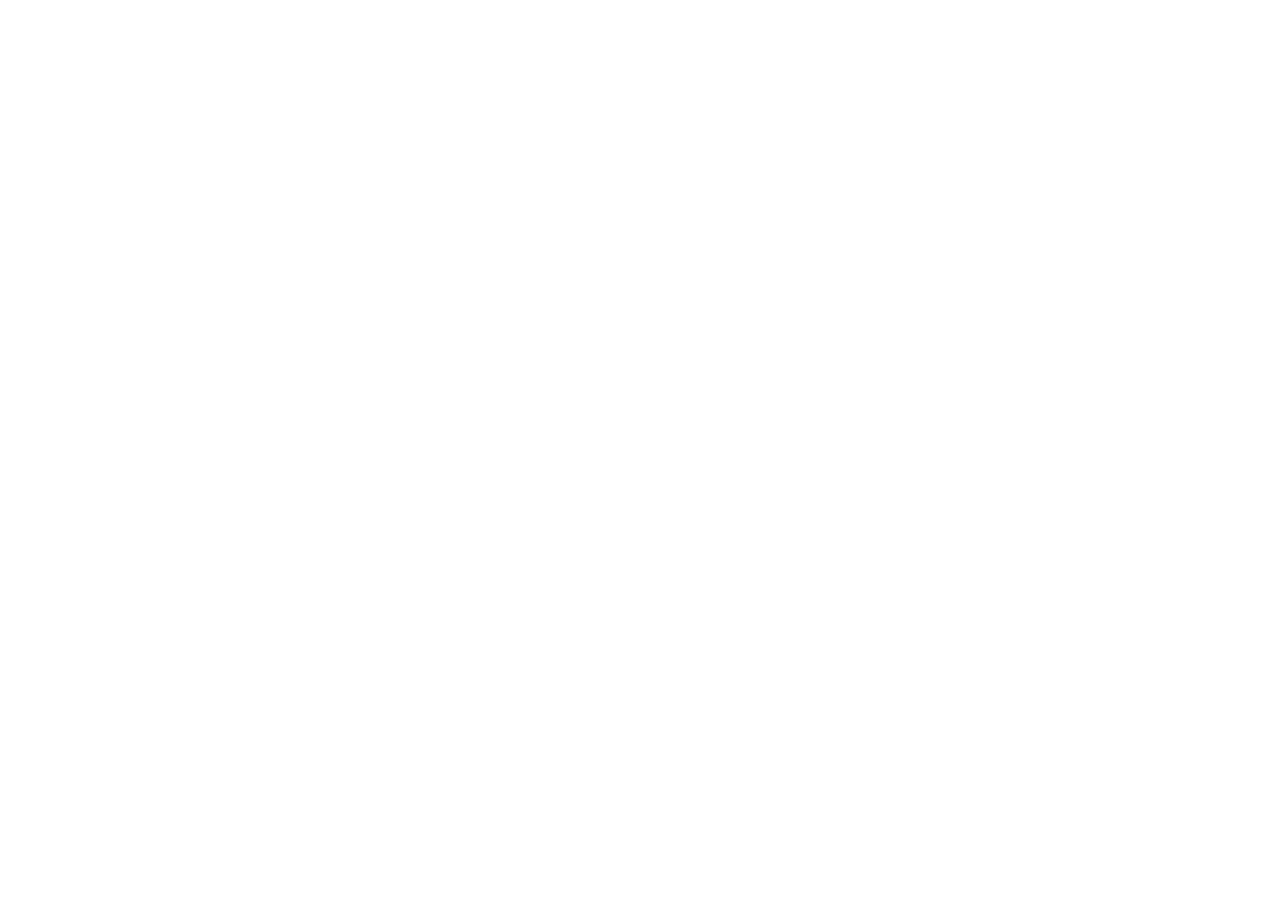
==== a-recipe.html @ 6644c579 "Add files via upload" ====
<!DOCTYPE html>
<html lang="en">
<head>
    <meta charset="UTF-8">
    <meta name="viewport" content="width=device-width, initial-scale=1.0">
    <title>FORKD | a recipe</title>
    <link rel="stylesheet" href="styles.css">
</head>
<body>
    
</body>
</html>
---- styles.css ----
@font-face {
    font-family: 'Schibsted Grotesk';
    font-style: normal;
    font-weight: 400 900;
    src: url(fonts/SchibstedGrotesk-VariableFont_wght.ttf) format(truetype);
}

@font-face {
    font-family: 'Schibsted Grotesk';
    font-style: italic;
    font-weight: 400 900;
    src: url(fonts/SchibstedGrotesk-Italic-VariableFont_wght.ttf) format(truetype);
}

html {
    --schibsted-grotesk: 'Schibsted Grotesk', Helvetica, Arial, sans-serif;
    --black: #19131A;
    --white: #F4F1EA;
    --green: #5A745B;
    --orange: #D57A66;
}

h1 {
    color: var(--black);
    font-family: var(--schibsted-grotesk);
    font-size: 20vw;
    font-style: normal;
    font-weight: 400;
    line-height: 0%;
    margin: 10vw;
    margin-top: 20vw;
}

h2 {
    color: var(--black);
    font-family: var(--schibsted-grotesk);
    font-size: 5vw;
    font-style: italic;
    font-weight: 400;
    line-height: 0%;
}

h3 {
    color: var(--black);
    font-family: var(--schibsted-grotesk);
    font-size: 3vw;
    font-style: normal;
    font-weight: 600;
    line-height: 0%;
}

p {
    color: var(--black);
    font-family: var(--schibsted-grotesk);
    font-size: max(1vw, 14px);
    font-style: normal;
    font-weight: 400;
    line-height: 150%;
}

a {
    font-family: var(--schibsted-grotesk);
    font-style: normal;
    font-weight: 400;
    text-decoration: none;
}

.navigation {
    padding-top: 0.5vw;
    position: relative;
    z-index: 2;
}

.navigation a {
    color: var(--green);
    display: block;
    float: left;
    font-size: max(2vw, 20px);
    padding: 0.5vw 1vw;
}

.navigation .logo {
    color: var(--orange);
}

.navigation .back {
    font-size: max(1.5vw, 16px);
    padding-right: 1vw;
}

.navigation .help-back {
    font-size: max(2vw, 24px);
}

.navigation .search-box {
    float: right;
    padding: 0.5vw 1vw;
}

.navigation input[type=text] {
    border: 2px solid var(--green);
    font-size: max(1vw, 20px);
    padding: 0.5vw;
}

.navigation .search-box button {
    background-color: var(--green);
    border: 2px solid var(--green);
    color: var(--white);
    cursor: pointer;
    border-left: none;
    float: right;
    font-size: max(1vw, 20px);
    padding: 0.5vw 1vw;
}

.search-text::placeholder {
    color: var(--orange);
    font-family: var(--schibsted-grotesk);
    font-style: italic;
    font-weight: 400;
}

.hero-block {
    align-items: center;
    display: flex;
    flex-direction: column;
    position: relative;
    width: 100%;
    z-index: 2;
}

.help-block {
    align-items: center;
    display: flex;
    flex-direction: column;
    padding-top: 10vw;
    position: relative;
    width: 100%;
}

.help-block p {
    max-width: 60%;
}

.fork {
    filter: invert(59%) sepia(51%) saturate(434%) hue-rotate(323deg) brightness(84%) contrast(98%);
    position: absolute;
    right: 37vw;
    rotate: 206deg;
    top: -5vw;
    width: 25vw;
    z-index: 1;
}

@media (width <= 900px) {
    .navigation input[type=text] {
        font-size: max(1vw, 16px);
        padding: 0.25vw;
    }

    .navigation .search-box button {
        font-size: max(1vw, 16px);
        padding: 0.25vw 0.5vw;
    }
}

@media (width <= 600px) {
    .navigation {
        align-items: center;
        display: flex;
        flex-direction: column;
        padding: 5vw;
    }

    .navigation .links {
        align-items: center;
        display: flex;
        flex-direction: row;
        justify-content: start;
        padding-bottom: 2vw;
    }

    .navigation .search-box {
        display: flex;
        flex-direction: row;
        justify-content: end;
    }
}
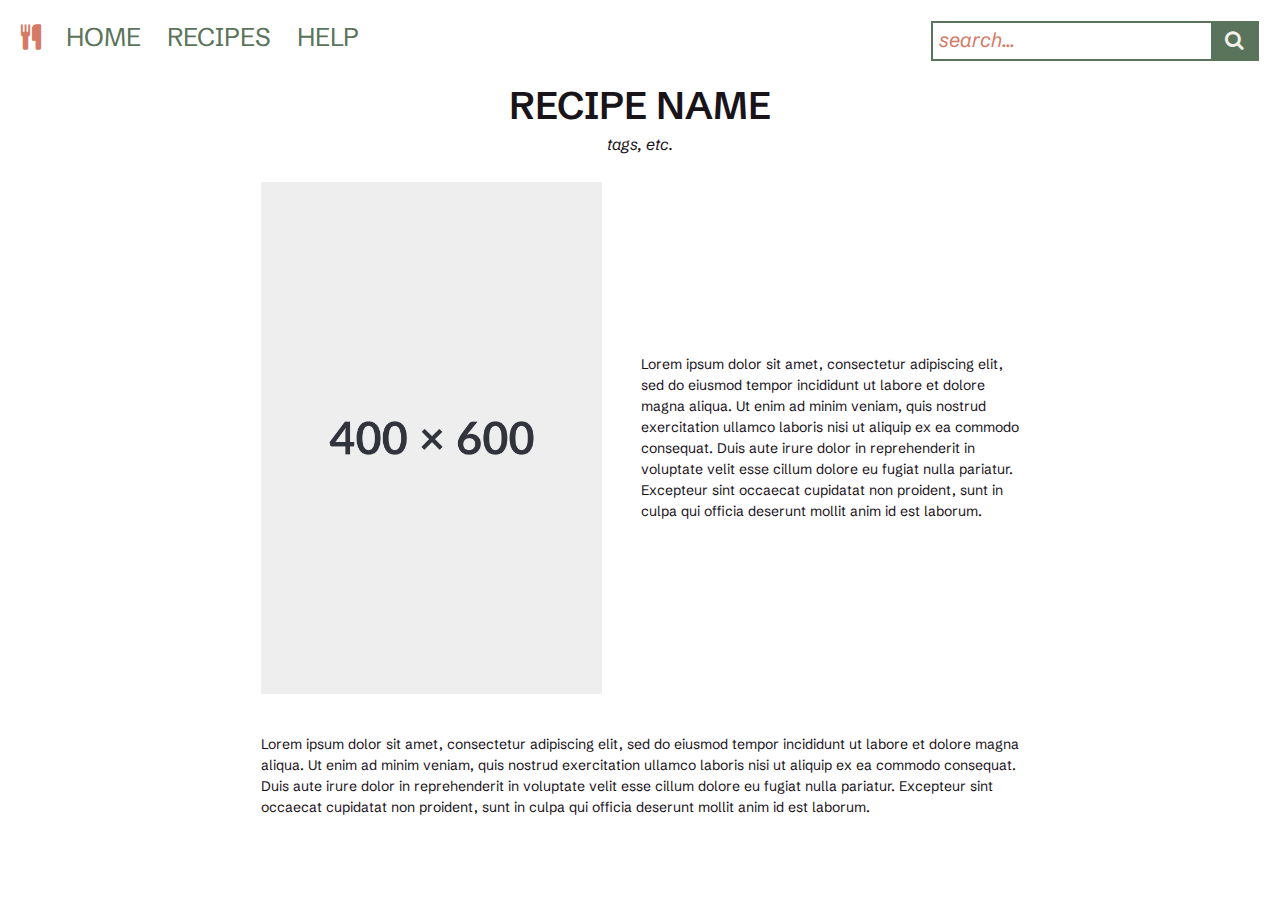
==== commit dbf9851c: "Tweak recipe layout" ====
--- a/a-recipe.html
+++ b/a-recipe.html
@@ -3,10 +3,36 @@
 <head>
     <meta charset="UTF-8">
     <meta name="viewport" content="width=device-width, initial-scale=1.0">
-    <title>FORKD | a recipe</title>
+    <title>FORK'D | a recipe</title>
     <link rel="stylesheet" href="styles.css">
+    <link rel="stylesheet" href="https://cdnjs.cloudflare.com/ajax/libs/font-awesome/4.7.0/css/font-awesome.min.css">
 </head>
 <body>
-    
+    <header class="navigation">
+        <div class="links">
+            <a href="index.html"><i class="fa fa-cutlery logo"></i></a>
+            <a href="index.html">HOME</a>
+            <a class="active" href="recipes.html">RECIPES</a>
+            <a href="help.html">HELP</a>
+        </div>
+        <div class="search-box">
+            <form action="no-results.html">
+              <input class="search-text" type="text" placeholder="search..." name="search"><button type="submit"><i class="fa fa-search"></i></button>
+            </form>
+        </div>
+    </header>
+    <section class="hero-block">
+        <h3>RECIPE NAME</h3>
+        <h4>tags, etc.</h4>
+        <div class="one">
+            <img src="files/placeholder.png" class="main-image">
+            <div class="ingredients">
+                <p>Lorem ipsum dolor sit amet, consectetur adipiscing elit, sed do eiusmod tempor incididunt ut labore et dolore magna aliqua. Ut enim ad minim veniam, quis nostrud exercitation ullamco laboris nisi ut aliquip ex ea commodo consequat. Duis aute irure dolor in reprehenderit in voluptate velit esse cillum dolore eu fugiat nulla pariatur. Excepteur sint occaecat cupidatat non proident, sunt in culpa qui officia deserunt mollit anim id est laborum.</p>
+            </div>
+        </div>
+        <div class="two">
+            <p>Lorem ipsum dolor sit amet, consectetur adipiscing elit, sed do eiusmod tempor incididunt ut labore et dolore magna aliqua. Ut enim ad minim veniam, quis nostrud exercitation ullamco laboris nisi ut aliquip ex ea commodo consequat. Duis aute irure dolor in reprehenderit in voluptate velit esse cillum dolore eu fugiat nulla pariatur. Excepteur sint occaecat cupidatat non proident, sunt in culpa qui officia deserunt mollit anim id est laborum.</p>
+        </div>
+    </section>
 </body>
 </html>--- a/styles.css
+++ b/styles.css
@@ -43,9 +43,18 @@
 h3 {
     color: var(--black);
     font-family: var(--schibsted-grotesk);
-    font-size: 3vw;
+    font-size: max(3vw, 24px);
     font-style: normal;
     font-weight: 600;
+    line-height: 0%;
+}
+
+h4 {
+    color: var(--black);
+    font-family: var(--schibsted-grotesk);
+    font-size: max(1.25vw, 12px);
+    font-style: italic;
+    font-weight: 400;
     line-height: 0%;
 }
 
@@ -130,6 +139,12 @@
     z-index: 2;
 }
 
+.hero-block h4 {
+    font-size: max(1.25vw, 14px);
+    margin: 0;
+    margin-bottom: 3vw;
+}
+
 .help-block {
     align-items: center;
     display: flex;
@@ -153,6 +168,49 @@
     z-index: 1;
 }
 
+.center {
+    display: flex;
+    flex-direction: column;
+    justify-content: center;
+}
+
+.recipe-grid {
+    display: grid;
+    gap: 1vw;
+    grid-auto-rows: max(300px, auto);
+    grid-template-columns: repeat(4, 1fr);
+    width: auto;
+}
+
+.recipe-card {
+    align-items: end;
+    border: 2px solid var(--black);
+    box-sizing: border-box;
+    display: flex;
+    flex-direction: column;
+    height: min(300px, 15vw);
+    justify-content: end;
+    padding-right: 0.75vw;
+    width: min(300px, 15vw);
+}
+
+.main-image {
+    height: 40vw;
+    padding-right: 3vw;
+}
+
+.one {
+    align-items: center;
+    display: flex;
+    flex-direction: row;
+    max-width: 60%;
+}
+
+.two {
+    max-width: 60%;
+    padding-top: 2vw;
+}
+
 @media (width <= 900px) {
     .navigation input[type=text] {
         font-size: max(1vw, 16px);
@@ -162,6 +220,16 @@
     .navigation .search-box button {
         font-size: max(1vw, 16px);
         padding: 0.25vw 0.5vw;
+    }
+
+    .recipe-grid {
+        gap: 0.75vw;
+        grid-template-columns: repeat(3, 1fr);
+    }
+
+    .main-image {
+        height: 50vw;
+        padding-right: 3vw;
     }
 }
 
@@ -186,4 +254,14 @@
         flex-direction: row;
         justify-content: end;
     }
+
+    .recipe-grid {
+        gap: 0.5vw;
+        grid-template-columns: repeat(2, 1fr);
+    }
+
+    .main-image {
+        height: 60vw;
+        padding-right: 3vw;
+    }
 }